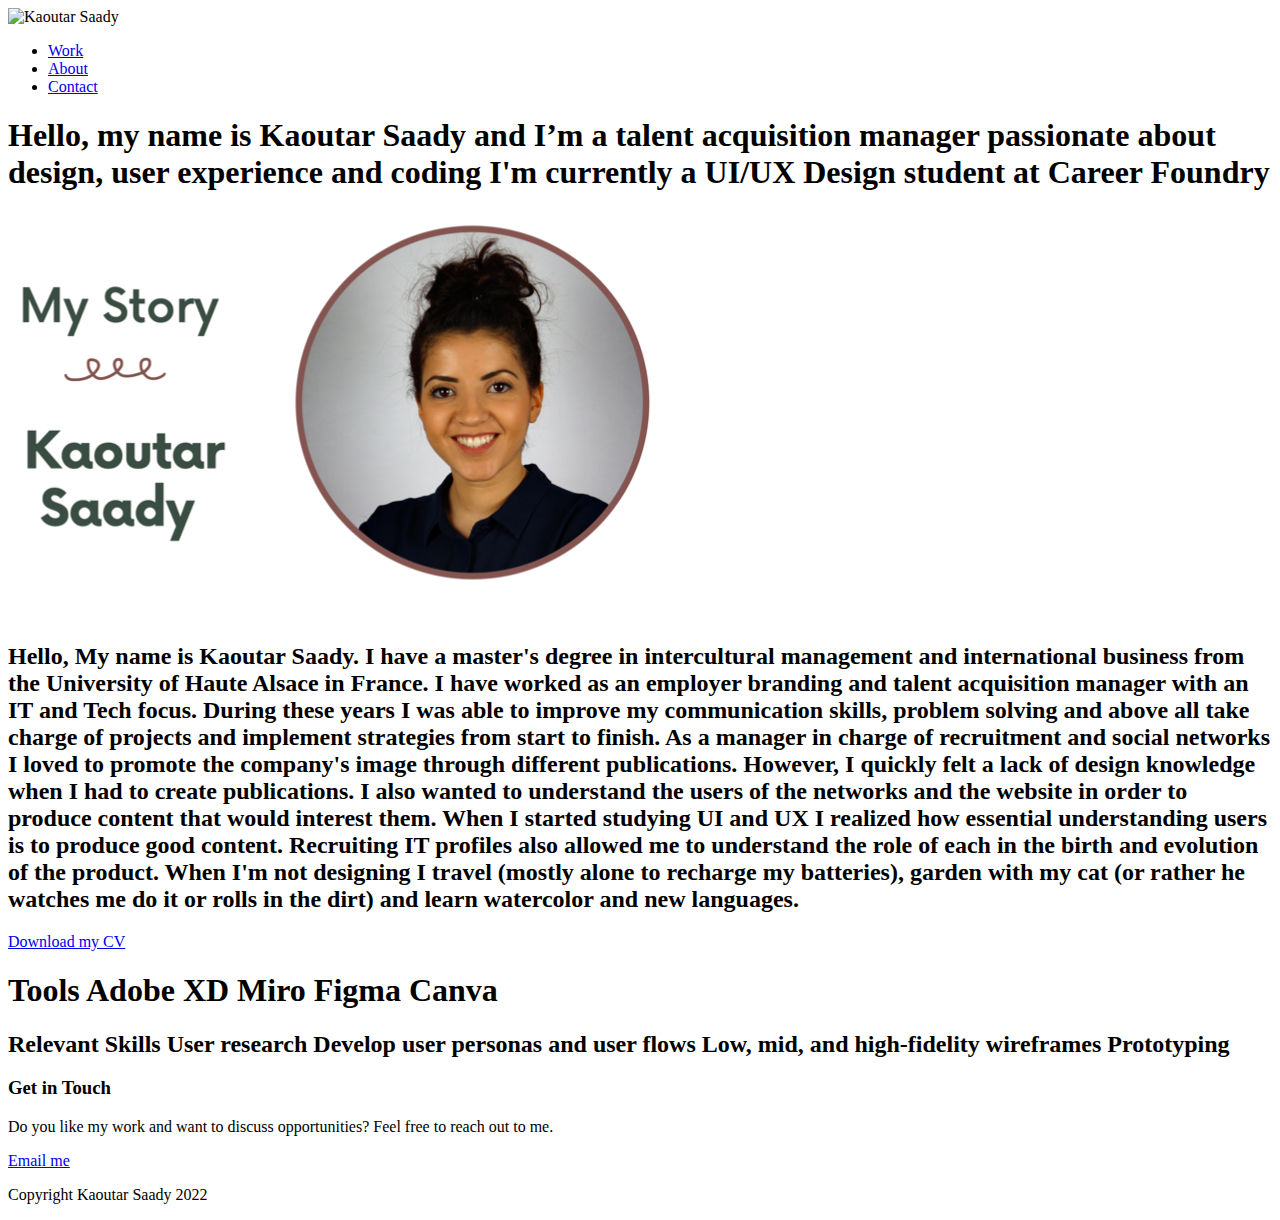
==== About Kaoutar Saady.html @ e4d11db3 "Rename about.html to About Kaoutar Saady.html" ====
<!DOCTYPE html>
<html lang="en" dir="ltr">
    <head>
        <meta charset="utf-8">
        <Welcome to my website></title>
            <img src="https://via.placeholder.com/150x50?text=Logo" alt="Kaoutar Saady">
            <nav>
              <ul>
                <li><a href="index.html">Work</a></li>
                <li><a href="about.html">About</a></li>
                <li><a href="#contact">Contact</a></li>
              </ul>
            </nav>
</head>
<h1> Hello, my name is Kaoutar Saady and I’m a talent acquisition manager passionate about design, user experience and coding
     I'm currently a UI/UX Design student at Career Foundry </h1>

     <picture>
        <source srcset="cv photo jpg.png" media="(max-width:767px)">
        <img src="cv photo jpg.png" alt="">
      </picture>

      <h2>Hello, My name is Kaoutar Saady.
        I have a master's degree in intercultural management and international business from the University of Haute Alsace in France. 
        I have worked as an employer branding and talent acquisition manager with an IT and Tech focus. 
        During these years I was able to improve my communication skills, problem solving and above all take charge of projects and implement strategies from start to finish.
        
        As a manager in charge of recruitment and social networks I loved to promote the company's image through different publications. However, I quickly felt a lack of design knowledge when I had to create publications. I also wanted to understand the users of the networks and the website in order to produce content that would interest them. 
        When I started studying UI and UX I realized how essential understanding users is to produce good content. Recruiting IT profiles also allowed me to understand the role of each in the birth and evolution of the product.
        
        When I'm not designing I travel (mostly alone to recharge my batteries), garden with my cat (or rather he watches me do it or rolls in the dirt) and learn watercolor and new languages. </h2>

        <a href="files:cv.pdf" download>Download my CV</a>

        <div><!-- open row that holds (2) rows for project -->
            <div><!-- open first row (used for image) -->
                <picture>
                    <h1> Tools
                        Adobe XD
                        Miro
                        Figma
                        Canva </h1>
                    </picture>
                </div><!-- end first row -->
            </div><!-- open second row (used for text) -->
            <h2>Relevant Skills
                User research
                Develop user personas and user flows 
                Low, mid, and high-fidelity wireframes
                Prototyping</h2><!-- heading for the project -->
            </div><!-- end second row -->
        <div></div><!-- end row that holds (2) row for project -->
<h3>Get in Touch</h3>
<p>
  Do you like my work and want to discuss opportunities? Feel free to reach out to me.
<img src="linkedin_icon.png" alt=""> <img src="behance_creative_designer_graphical_icon.png" alt="">
</p>
<div>
  <a href="mailto:office@careerfoundry.com">Email me</a>
</div>
<div>
</a>
</div>
<p>Copyright Kaoutar Saady 2022</p>
</div>
</footer>
    </a>
</div><!-- end second column -->
<div></div><!-- end row that holds (2) columns for project -->

</body>
</html>
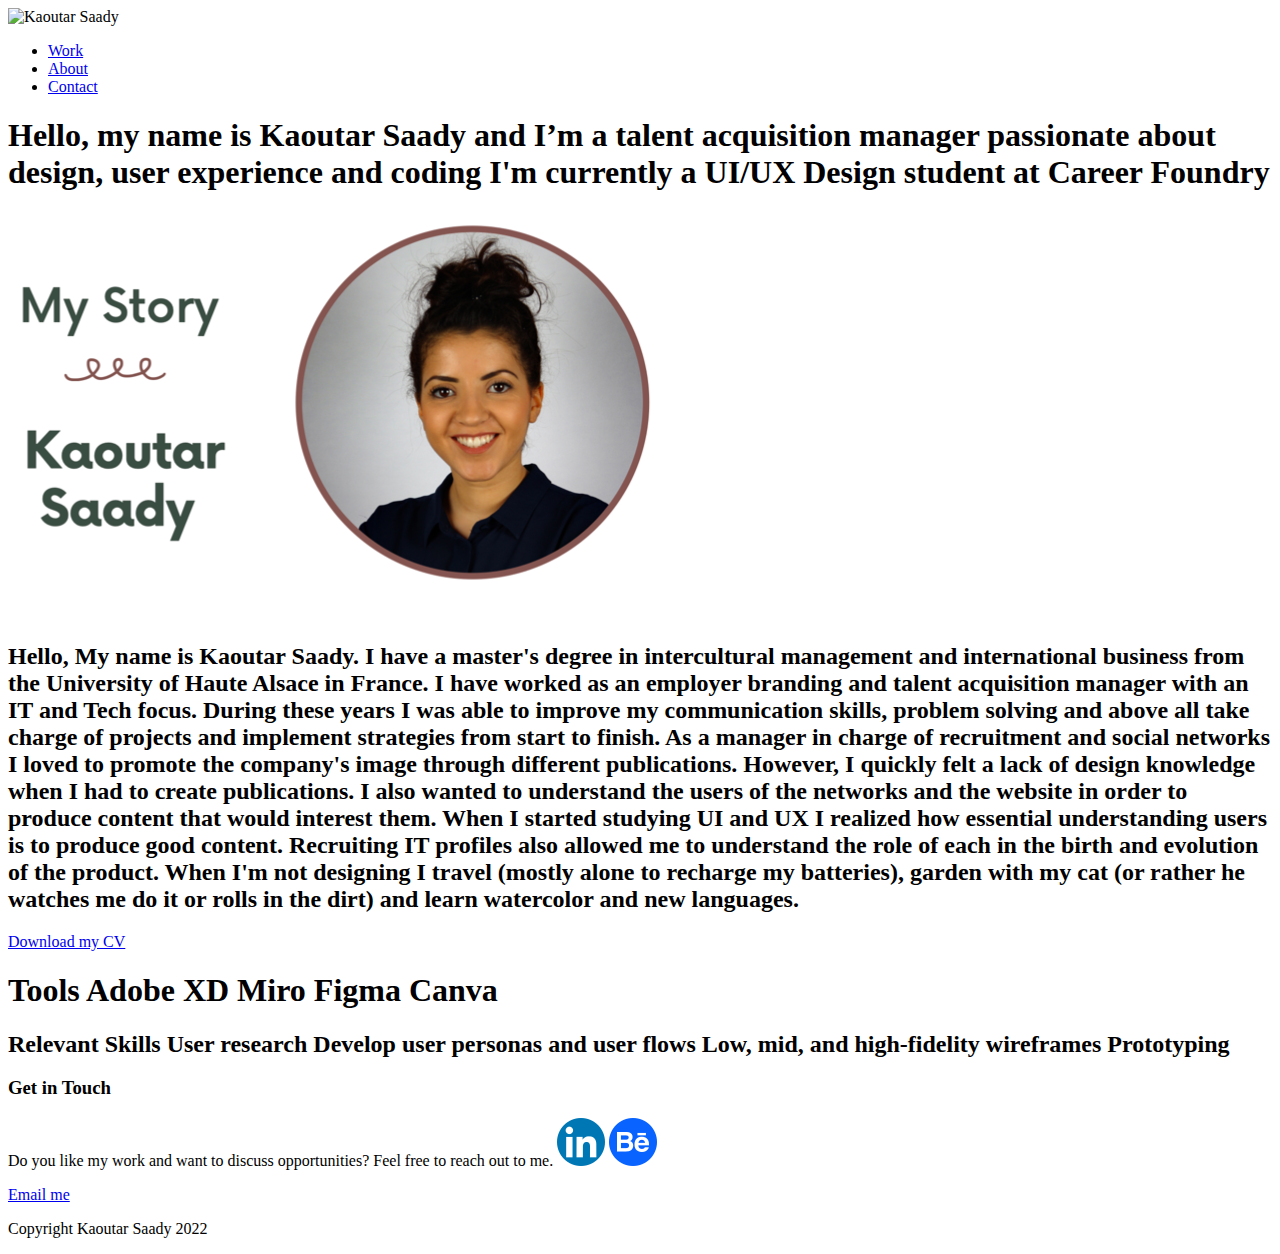
==== commit c228c6bf: "update the changes" ====
--- a/About Kaoutar Saady.html
+++ b/About Kaoutar Saady.html
@@ -1,7 +1,9 @@
 <!DOCTYPE html>
 <html lang="en" dir="ltr">
     <head>
-        <meta charset="utf-8">
+      <link rel="stylesheet" type="text/css" href="css/style.css">
+      <meta charset="utf-8">
+      <meta name="viewport" content="width=device-width, initial-scale=1">
         <Welcome to my website></title>
             <img src="https://via.placeholder.com/150x50?text=Logo" alt="Kaoutar Saady">
             <nav>
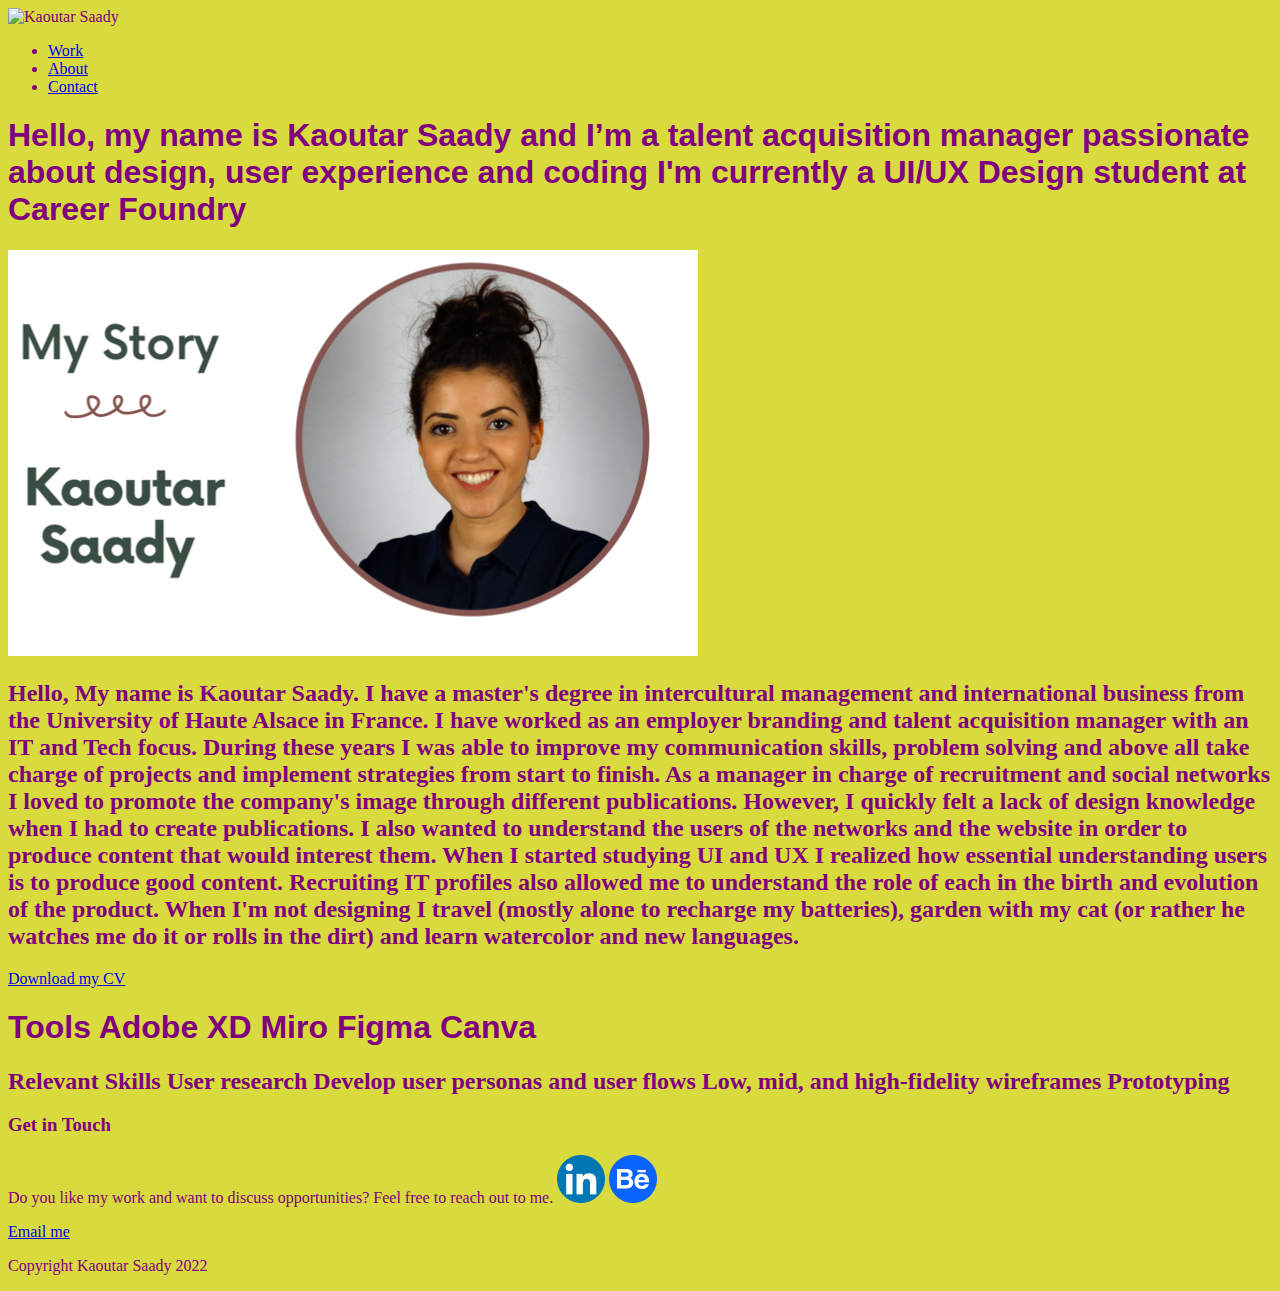
==== commit 3f55ad69: "savechanges" ====
--- a/About Kaoutar Saady.html
+++ b/About Kaoutar Saady.html
@@ -1,6 +1,21 @@
 <!DOCTYPE html>
 <html lang="en" dir="ltr">
     <head>
+      <style type="text/css">
+        header {
+  background-color: #ff44c4;
+  padding: 10px;
+  margin: 10px;
+}
+        body {
+          font-family: Georgia, "Times New Roman",
+              Times, serif;
+          color: purple;
+          background-color: #d8da3d }
+          h1 {
+        font-family: Helvetica, Geneva, Arial,
+              SunSans-Regular, sans-serif }
+        </style>
       <link rel="stylesheet" type="text/css" href="css/style.css">
       <meta charset="utf-8">
       <meta name="viewport" content="width=device-width, initial-scale=1">
